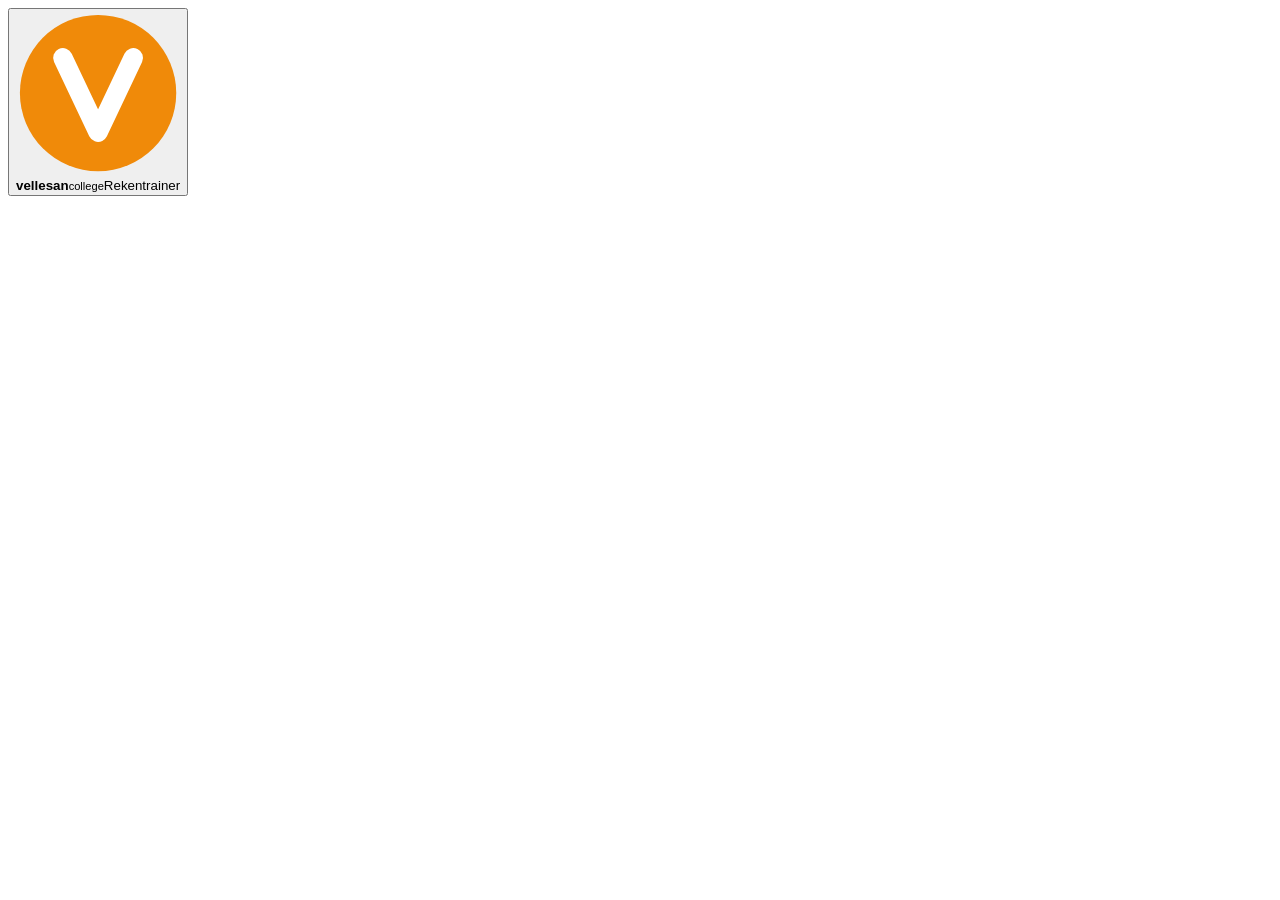
==== src/shell.html @ 017e8f19 "Rekentrainer: kern, adaptieve engine, schermen en Niveau 1-2 Co-Authored-By: Claude Opus 5.5 <norepl" ====
<!doctype html>
<html lang="nl">
<head>
<meta charset="utf-8">
<meta name="viewport" content="width=device-width,initial-scale=1,viewport-fit=cover">
<meta name="apple-mobile-web-app-capable" content="yes">
<meta name="mobile-web-app-capable" content="yes">
<meta name="apple-mobile-web-app-title" content="Rekentrainer">
<meta name="theme-color" content="#f08a09">
<link rel="preconnect" href="https://fonts.googleapis.com">
<link rel="preconnect" href="https://fonts.gstatic.com" crossorigin>
<link href="https://fonts.googleapis.com/css2?family=Raleway:wght@500;600;700;800&display=swap" rel="stylesheet">
<title>Rekentrainer · Vellesan College</title>
<link rel="icon" href="data:image/svg+xml,<svg xmlns='http://www.w3.org/2000/svg' viewBox='0 0 100 100'><circle cx='50' cy='50' r='48' fill='%23f08a09'/><path d='M28 28 L50 74 L72 28' fill='none' stroke='white' stroke-width='12' stroke-linejoin='round' stroke-linecap='round'/></svg>">
<style>
/*CSS*/
</style>
</head>
<body>
<header class="topnav"><div class="rij1">
 <button class="logo" onclick="if(S&&S.niv&&scherm!=='quiz')go('home')" aria-label="Naar het dashboard"><svg viewBox="0 0 42 42" aria-hidden="true"><circle cx="21" cy="21" r="20" fill="#f08a09"/><path d="M12 12 L21 31 L30 12" fill="none" stroke="#fff" stroke-width="5" stroke-linejoin="round" stroke-linecap="round"/></svg><span class="lw"><b>vellesan</b><small>college</small></span><span class="vak">Rekentrainer</span></button>
 <div class="rechts" id="profiel"></div>
</div><div class="rij2"><nav class="menu" id="menu"></nav></div></header>
<div id="app"></div>
<script>
/*JS*/
start();
</script>
</body>
</html>
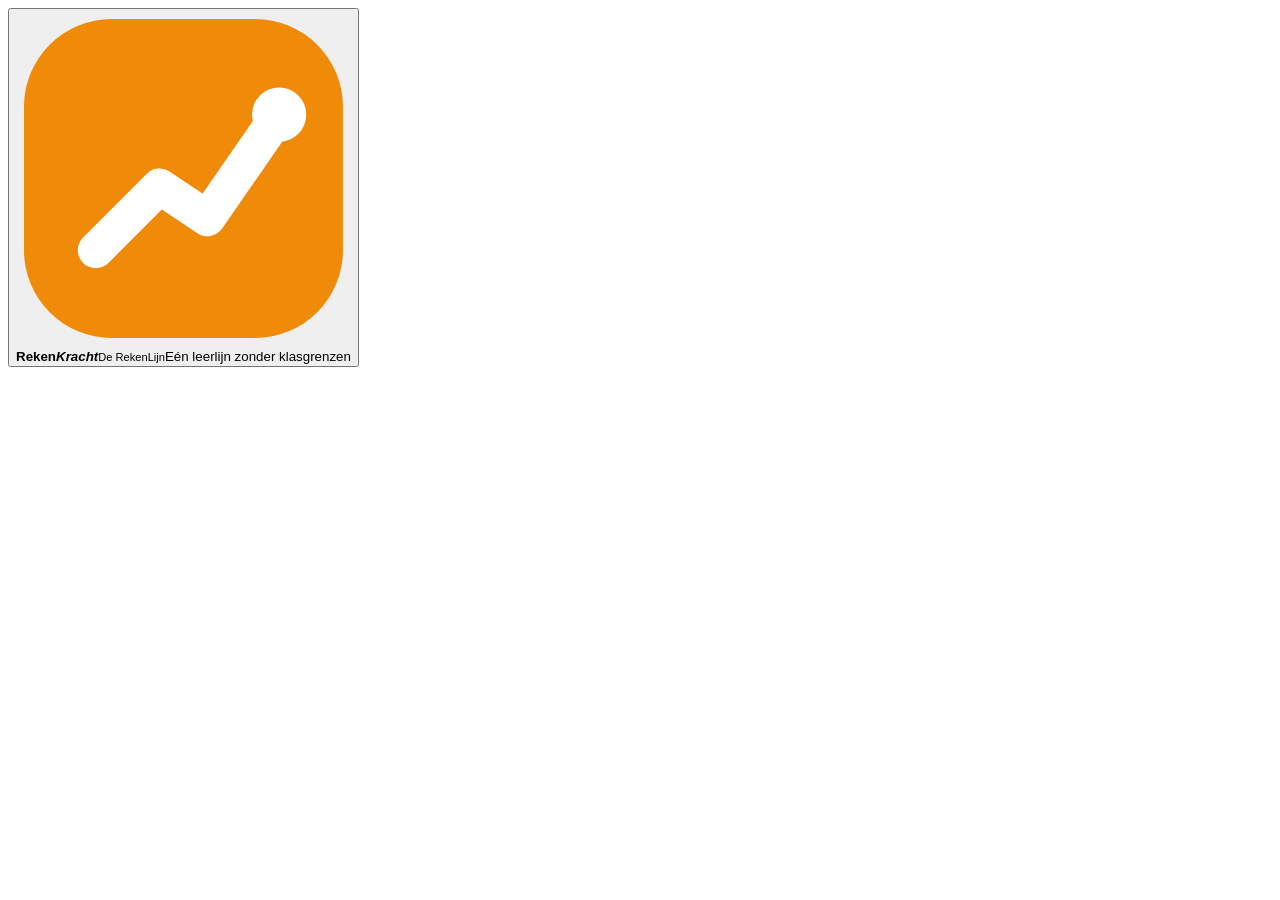
==== commit 59ef854a: "RekenKracht: 12 niveaus (De RekenLijn), groep 3 t/m klas 6 met schooltype, migratie - Niveau 1-8 wor" ====
--- a/src/shell.html
+++ b/src/shell.html
@@ -1,24 +1,27 @@
 <!doctype html>
+<!-- RekenKracht © 2026 S. Groefsema. Alle rechten voorbehouden. Zie LICENSE. -->
 <html lang="nl">
 <head>
+<meta name="author" content="S. Groefsema">
+<meta name="copyright" content="© 2026 S. Groefsema. Alle rechten voorbehouden.">
 <meta charset="utf-8">
 <meta name="viewport" content="width=device-width,initial-scale=1,viewport-fit=cover">
 <meta name="apple-mobile-web-app-capable" content="yes">
 <meta name="mobile-web-app-capable" content="yes">
-<meta name="apple-mobile-web-app-title" content="Rekentrainer">
+<meta name="apple-mobile-web-app-title" content="RekenKracht">
 <meta name="theme-color" content="#f08a09">
 <link rel="preconnect" href="https://fonts.googleapis.com">
 <link rel="preconnect" href="https://fonts.gstatic.com" crossorigin>
 <link href="https://fonts.googleapis.com/css2?family=Raleway:wght@500;600;700;800&display=swap" rel="stylesheet">
-<title>Rekentrainer · Vellesan College</title>
-<link rel="icon" href="data:image/svg+xml,<svg xmlns='http://www.w3.org/2000/svg' viewBox='0 0 100 100'><circle cx='50' cy='50' r='48' fill='%23f08a09'/><path d='M28 28 L50 74 L72 28' fill='none' stroke='white' stroke-width='12' stroke-linejoin='round' stroke-linecap='round'/></svg>">
+<title>RekenKracht · De RekenLijn</title>
+<link rel="icon" href="data:image/svg+xml,<svg xmlns='http://www.w3.org/2000/svg' viewBox='0 0 100 100'><rect x='4' y='4' width='92' height='92' rx='24' fill='%23f08a09'/><path d='M24 72 L42 54 L56 62 L76 30' fill='none' stroke='white' stroke-width='10' stroke-linejoin='round' stroke-linecap='round'/><circle cx='76' cy='30' r='8' fill='white'/></svg>">
 <style>
 /*CSS*/
 </style>
 </head>
 <body>
 <header class="topnav"><div class="rij1">
- <button class="logo" onclick="if(S&&S.niv&&scherm!=='quiz')go('home')" aria-label="Naar het dashboard"><svg viewBox="0 0 42 42" aria-hidden="true"><circle cx="21" cy="21" r="20" fill="#f08a09"/><path d="M12 12 L21 31 L30 12" fill="none" stroke="#fff" stroke-width="5" stroke-linejoin="round" stroke-linecap="round"/></svg><span class="lw"><b>vellesan</b><small>college</small></span><span class="vak">Rekentrainer</span></button>
+ <button class="logo" onclick="if(S&&S.niv&&scherm!=='quiz')go('home')" aria-label="Naar het dashboard"><svg viewBox="0 0 42 42" aria-hidden="true"><rect x="1" y="1" width="40" height="40" rx="11" fill="#f08a09"/><path d="M10 30 L18 22 L24 26 L33 13" fill="none" stroke="#fff" stroke-width="4.5" stroke-linejoin="round" stroke-linecap="round"/><circle cx="33" cy="13" r="3.4" fill="#fff"/></svg><span class="lw"><b>Reken<i>Kracht</i></b><small>De RekenLijn</small></span><span class="vak">Eén leerlijn zonder klasgrenzen</span></button>
  <div class="rechts" id="profiel"></div>
 </div><div class="rij2"><nav class="menu" id="menu"></nav></div></header>
 <div id="app"></div>
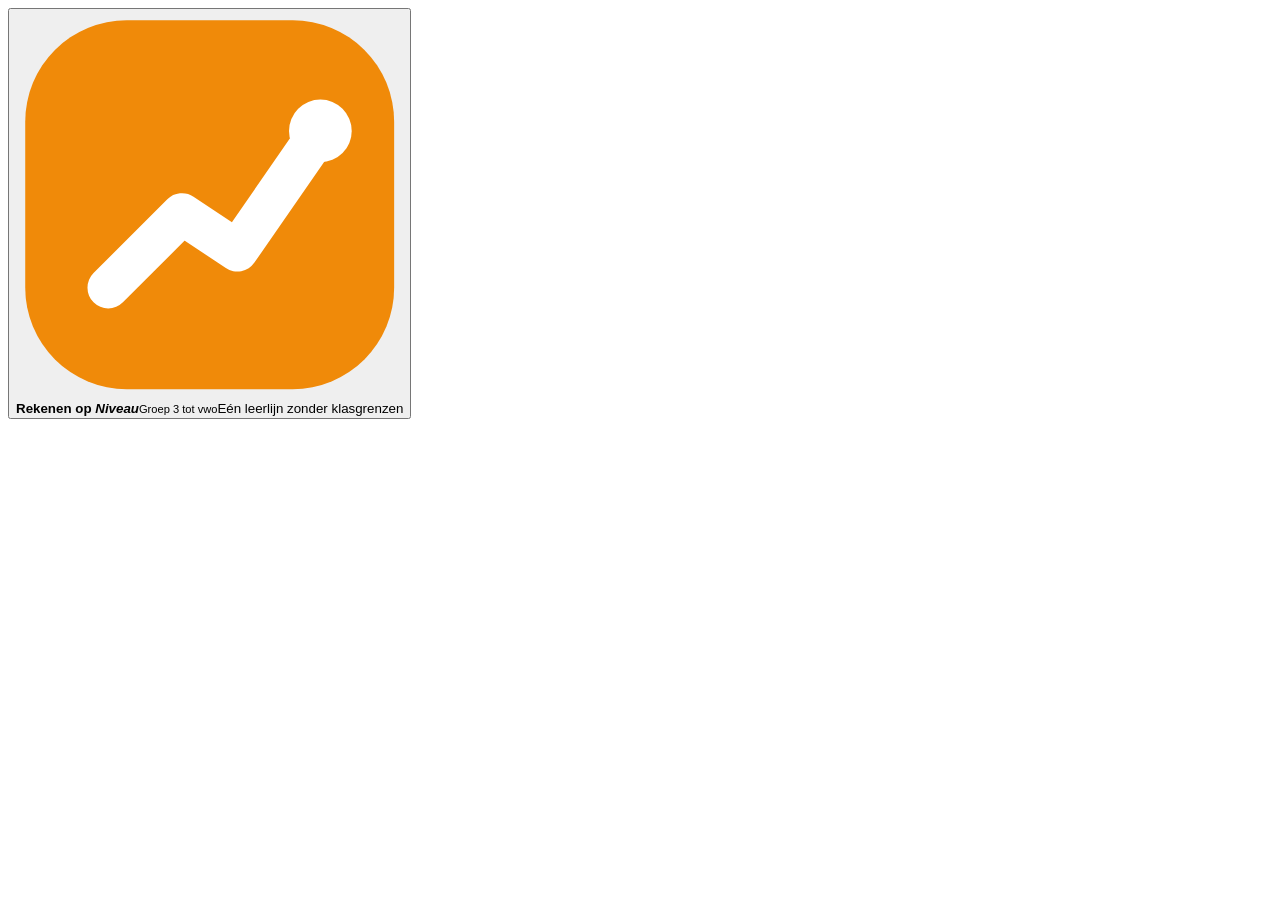
==== commit c537e330: "Nieuwe naam: Rekenen op Niveau (vervangt RekenKracht / De RekenLijn) Co-Authored-By: Claude Opus 5.5" ====
--- a/src/shell.html
+++ b/src/shell.html
@@ -1,5 +1,5 @@
 <!doctype html>
-<!-- RekenKracht © 2026 S. Groefsema. Alle rechten voorbehouden. Zie LICENSE. -->
+<!-- Rekenen op Niveau © 2026 S. Groefsema. Alle rechten voorbehouden. Zie LICENSE. -->
 <html lang="nl">
 <head>
 <meta name="author" content="S. Groefsema">
@@ -8,12 +8,12 @@
 <meta name="viewport" content="width=device-width,initial-scale=1,viewport-fit=cover">
 <meta name="apple-mobile-web-app-capable" content="yes">
 <meta name="mobile-web-app-capable" content="yes">
-<meta name="apple-mobile-web-app-title" content="RekenKracht">
+<meta name="apple-mobile-web-app-title" content="Rekenen op Niveau">
 <meta name="theme-color" content="#f08a09">
 <link rel="preconnect" href="https://fonts.googleapis.com">
 <link rel="preconnect" href="https://fonts.gstatic.com" crossorigin>
 <link href="https://fonts.googleapis.com/css2?family=Raleway:wght@500;600;700;800&display=swap" rel="stylesheet">
-<title>RekenKracht · De RekenLijn</title>
+<title>Rekenen op Niveau</title>
 <link rel="icon" href="data:image/svg+xml,<svg xmlns='http://www.w3.org/2000/svg' viewBox='0 0 100 100'><rect x='4' y='4' width='92' height='92' rx='24' fill='%23f08a09'/><path d='M24 72 L42 54 L56 62 L76 30' fill='none' stroke='white' stroke-width='10' stroke-linejoin='round' stroke-linecap='round'/><circle cx='76' cy='30' r='8' fill='white'/></svg>">
 <style>
 /*CSS*/
@@ -21,7 +21,7 @@
 </head>
 <body>
 <header class="topnav"><div class="rij1">
- <button class="logo" onclick="if(S&&S.niv&&scherm!=='quiz')go('home')" aria-label="Naar het dashboard"><svg viewBox="0 0 42 42" aria-hidden="true"><rect x="1" y="1" width="40" height="40" rx="11" fill="#f08a09"/><path d="M10 30 L18 22 L24 26 L33 13" fill="none" stroke="#fff" stroke-width="4.5" stroke-linejoin="round" stroke-linecap="round"/><circle cx="33" cy="13" r="3.4" fill="#fff"/></svg><span class="lw"><b>Reken<i>Kracht</i></b><small>De RekenLijn</small></span><span class="vak">Eén leerlijn zonder klasgrenzen</span></button>
+ <button class="logo" onclick="if(S&&S.niv&&scherm!=='quiz')go('home')" aria-label="Naar het dashboard"><svg viewBox="0 0 42 42" aria-hidden="true"><rect x="1" y="1" width="40" height="40" rx="11" fill="#f08a09"/><path d="M10 30 L18 22 L24 26 L33 13" fill="none" stroke="#fff" stroke-width="4.5" stroke-linejoin="round" stroke-linecap="round"/><circle cx="33" cy="13" r="3.4" fill="#fff"/></svg><span class="lw"><b>Rekenen op <i>Niveau</i></b><small>Groep 3 tot vwo</small></span><span class="vak">Eén leerlijn zonder klasgrenzen</span></button>
  <div class="rechts" id="profiel"></div>
 </div><div class="rij2"><nav class="menu" id="menu"></nav></div></header>
 <div id="app"></div>
